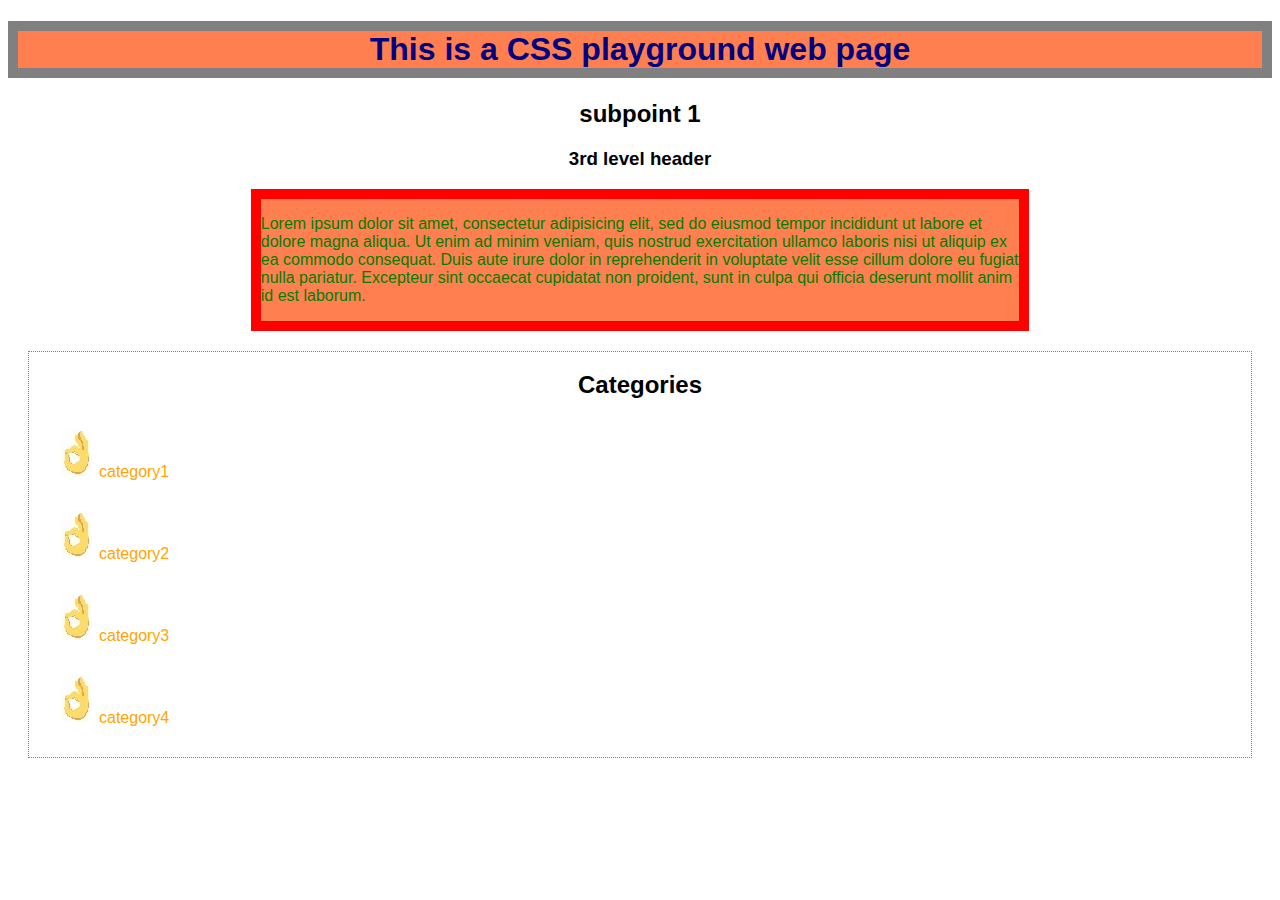
==== try-css/index.html @ d7045c37 "add css playground" ====
<!DOCTYPE html>
<html>
<head>
	<title>Try out CSS</title>
	<link rel="stylesheet" type="text/css" href="css/style.css">
</head>
<body>
	<div class = "container">
		<div>
			<h1>This is a CSS playground web page</h1>
		</div>
		
		<h2>subpoint 1</h2>
		<h3>3rd level header</h3>
		<div class = "my-box">
			<p>Lorem ipsum dolor sit amet, consectetur adipisicing elit, sed do eiusmod
			tempor incididunt ut labore et dolore magna aliqua. Ut enim ad minim veniam,
			quis nostrud exercitation ullamco laboris nisi ut aliquip ex ea commodo
			consequat. Duis aute irure dolor in reprehenderit in voluptate velit esse
			cillum dolore eu fugiat nulla pariatur. Excepteur sint occaecat cupidatat non
			proident, sunt in culpa qui officia deserunt mollit anim id est laborum.</p>
		</div>

		<div class = "categories">
			<h2>Categories</h2>
			<ul>
				<li><a href="#">category1</a></li>
				<li><a href="#">category2</a></li>
				<li><a href="#">category3</a></li>
				<li><a href="#">category4</a></li>
			</ul>
		</div>
	</div>
	
</body>
</html>
---- try-css/css/style.css ----
body h1{
	color: navy;
	background: coral;
	text-align: center;
	/*margin: 50px;*/
	border: 10px gray solid;

}
body p{
	color: green;
}
body{
	text-align: left;
	font-family: Arial;

}

.container{
	text-align: center;
}
.my-box{
	background: coral;
	width: 60%;
	align-content: center;
	text-align: left;
	align-content: center;
	border: 10px red solid;
	display: inline-block;
}

.categories{
	border: 1px grey dotted;
	padding: 10px
	border-radius: 15px;
	margin: 20px;
}

.categories h2{
	text-align: center;
}

.categories ul{
	list-style-image: url('../images/ok-hand.jpg');
}
.categories li{
	margin: 30px;
	text-align: left;
}

a{
	color: orange;
	text-decoration: none;
}

a:hover{
	color: red;
}
a:active{
	color: green;
}
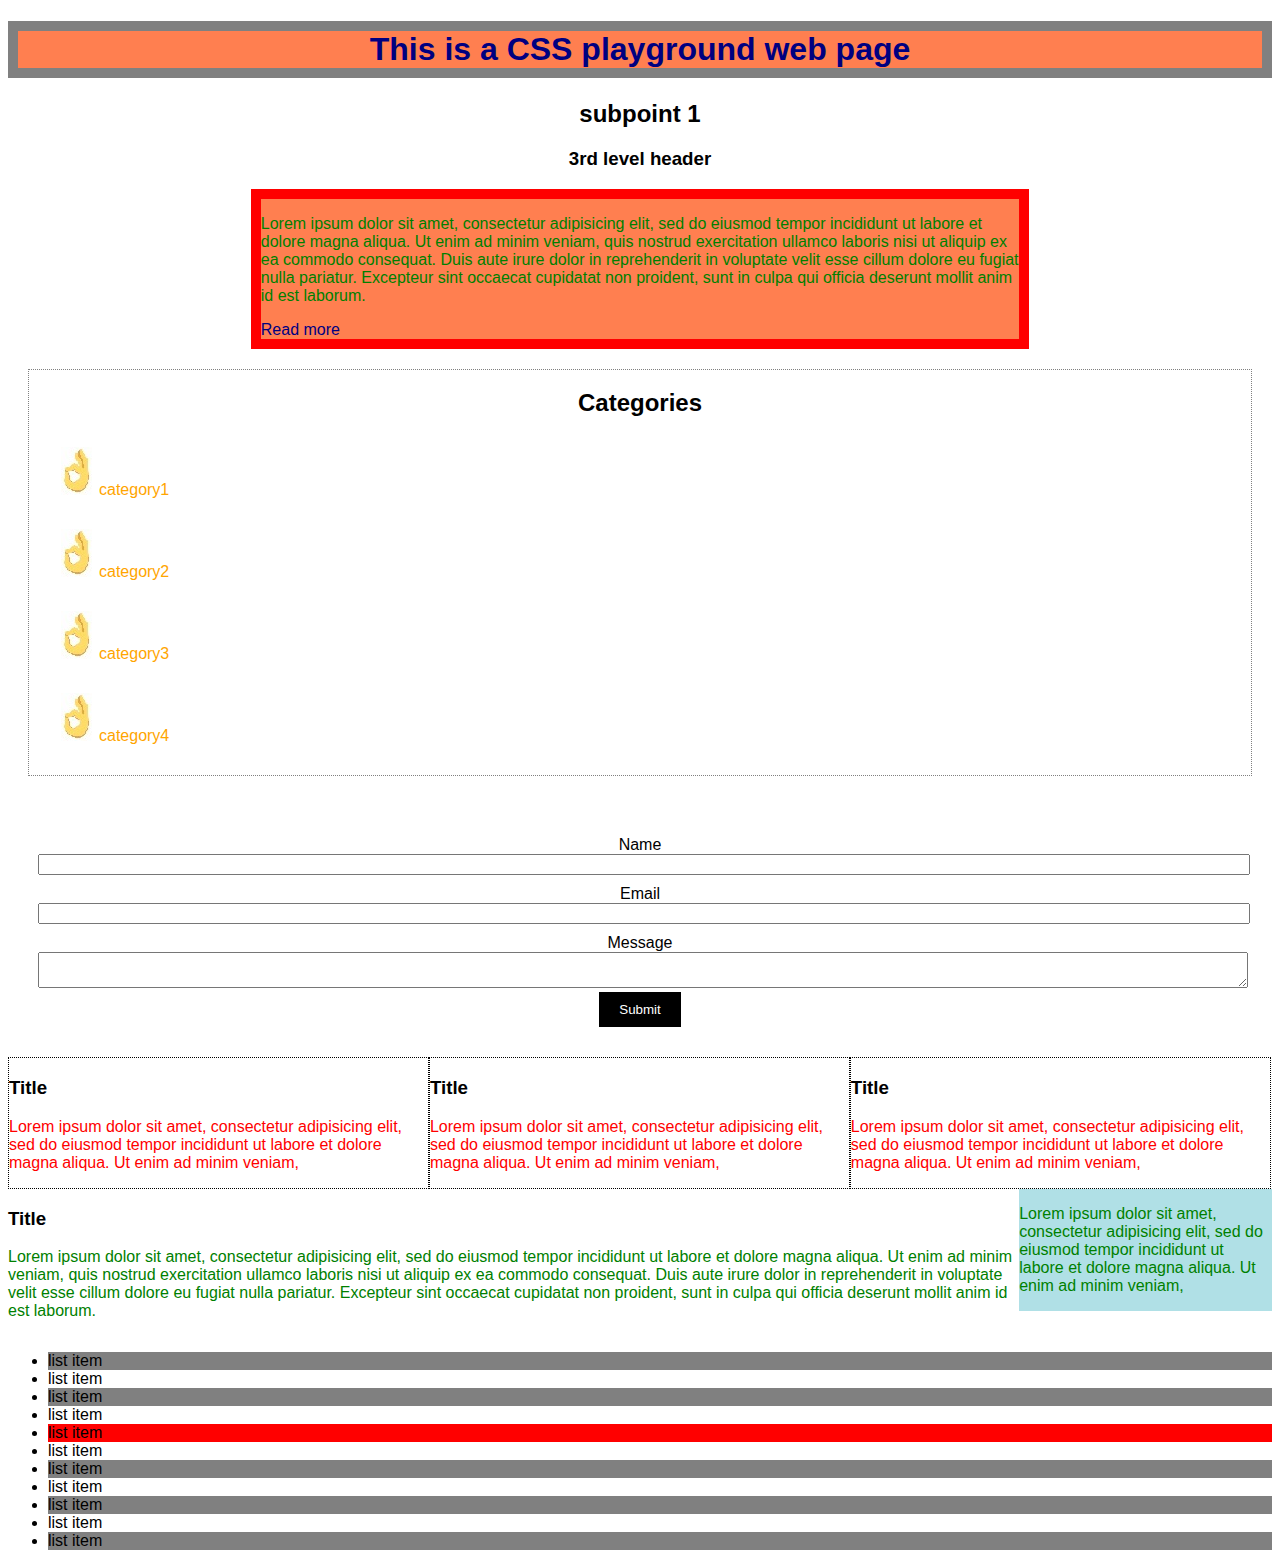
==== commit 601c5cc9: "css fundamentals" ====
--- a/try-css/index.html
+++ b/try-css/index.html
@@ -19,6 +19,7 @@
 			consequat. Duis aute irure dolor in reprehenderit in voluptate velit esse
 			cillum dolore eu fugiat nulla pariatur. Excepteur sint occaecat cupidatat non
 			proident, sunt in culpa qui officia deserunt mollit anim id est laborum.</p>
+			<a href="#">Read more</a>
 		</div>
 
 		<div class = "categories">
@@ -30,7 +31,68 @@
 				<li><a href="#">category4</a></li>
 			</ul>
 		</div>
+
+		<div class = "my-form">
+			<form>
+				<div class = "form-group">
+					<label>Name</label>
+					<input type="text" name="name">
+				</div>
+				<div class = "form-group">
+					<label>Email</label>
+					<input type="text" name="email">
+				</div>
+				<div class = "form-group">
+					<label>Message</label>
+					<textarea name="message"></textarea>
+				</div>
+				<input class = "button" type = "submit" value = "Submit" name = "">
+			</form>
+		</div>
 	</div>
+	<div class = "my-blog">
+		<h3>Title</h3>
+		<p>Lorem ipsum dolor sit amet, consectetur adipisicing elit, sed do eiusmod
+		tempor incididunt ut labore et dolore magna aliqua. Ut enim ad minim veniam,</p>
+	</div>
+	<div class = "my-blog">
+		<h3>Title</h3>
+		<p>Lorem ipsum dolor sit amet, consectetur adipisicing elit, sed do eiusmod
+		tempor incididunt ut labore et dolore magna aliqua. Ut enim ad minim veniam,</p>
+	</div>
+	<div class = "my-blog">
+		<h3>Title</h3>
+		<p>Lorem ipsum dolor sit amet, consectetur adipisicing elit, sed do eiusmod
+		tempor incididunt ut labore et dolore magna aliqua. Ut enim ad minim veniam,</p>
+	</div>
+	<div class="clr"></div>
 	
+	<div id="leftblock">
+		<h3>Title</h3>
+		<p>Lorem ipsum dolor sit amet, consectetur adipisicing elit, sed do eiusmod
+		tempor incididunt ut labore et dolore magna aliqua. Ut enim ad minim veniam,
+		quis nostrud exercitation ullamco laboris nisi ut aliquip ex ea commodo
+		consequat. Duis aute irure dolor in reprehenderit in voluptate velit esse
+		cillum dolore eu fugiat nulla pariatur. Excepteur sint occaecat cupidatat non
+		proident, sunt in culpa qui officia deserunt mollit anim id est laborum.</p>
+	</div>
+	<div id="rightblock">
+		<p>Lorem ipsum dolor sit amet, consectetur adipisicing elit, sed do eiusmod
+		tempor incididunt ut labore et dolore magna aliqua. Ut enim ad minim veniam,	</p>
+	</div>
+	<div class="clr"></div>
+	<ul class="my-list">
+		<li>list item</li>
+		<li>list item</li>
+		<li>list item</li>
+		<li>list item</li>
+		<li>list item</li>
+		<li>list item</li>
+		<li>list item</li>
+		<li>list item</li>
+		<li>list item</li>
+		<li>list item</li>
+		<li>list item</li>
+	</ul>
 </body>
 </html>--- a/try-css/css/style.css
+++ b/try-css/css/style.css
@@ -28,6 +28,14 @@
 	display: inline-block;
 }
 
+.my-box a{
+	color: navy;
+	text-decoration: none;
+}
+
+.my-box a:hover{
+	color: purple;
+}
 .categories{
 	border: 1px grey dotted;
 	padding: 10px
@@ -47,14 +55,76 @@
 	text-align: left;
 }
 
-a{
+.categories a{
 	color: orange;
 	text-decoration: none;
 }
 
-a:hover{
+.categories a:hover{
 	color: red;
 }
-a:active{
+.categories a:active{
 	color: green;
-}+}
+
+.my-form{
+	padding: 30px;
+}
+
+.my-form label{
+	display: block;
+	margin-top: 10px;
+}
+.my-form input[type="text"], .my-form textarea{
+	width: 100%
+}
+
+.button{
+	background-color: black;
+	color:white;
+	padding: 10px 20px;
+	border: none;
+	font-size: 30;
+}
+.button:hover{
+	color:black;
+	background:red;
+}
+
+.my-blog{
+	float: left;
+	box-sizing:border-box;
+	border: 1px dotted;
+	width: 33.3%
+}
+.my-blog p{
+	color:red;
+}
+.clr{
+	clear:both;
+}
+
+#leftblock{
+	box-sizing:border-box;
+	float: left;
+	width: 80%;
+}
+#rightblock{
+	background-color: powderblue;
+	box-sizing:border-box;
+	float:right;
+	width: 20%;
+}
+
+.my-list li:first-child{
+	background-color: red;
+}
+.my-list li:last-child{
+	background-color: red;
+}
+.my-list li:nth-child(odd){
+	background-color: grey;
+}
+.my-list li:nth-child(5){
+	background-color: red;
+}
